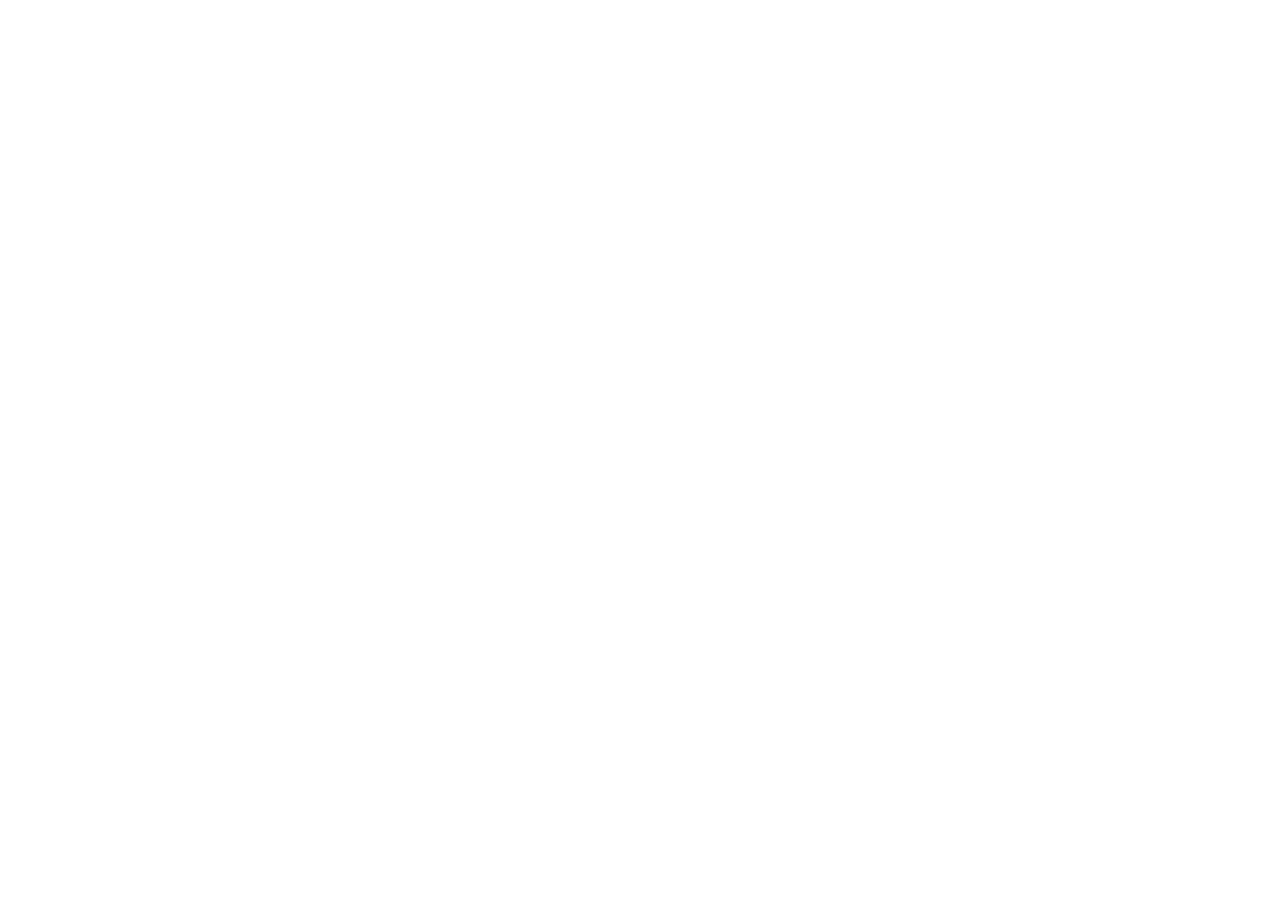
==== week3_conditionals/Industry_conditionals/index.html @ 86ec0014 "week 3 assignment" ====
<!DOCTYPE html>

<html>
<head>
    <title>Industry_Conditionals</title>
    <link rel="stylesheet" type="text/css" href="cws.css">
</head>

<body>
<script src="javascript/cws.js"></script>


</body>
</html>
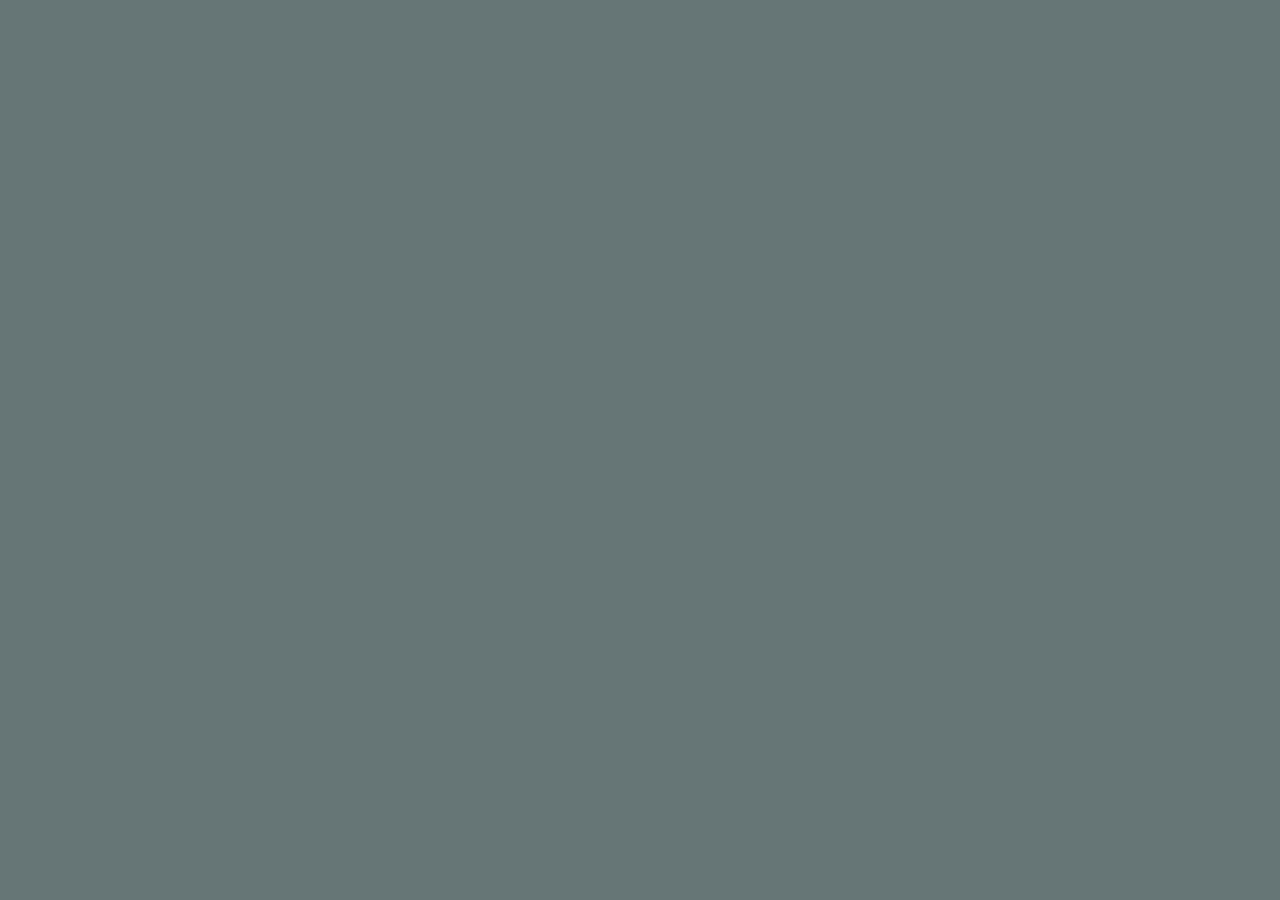
==== commit 708458c6: "industry conditionals" ====
--- a/week3_conditionals/Industry_conditionals/index.html
+++ b/week3_conditionals/Industry_conditionals/index.html
@@ -3,11 +3,11 @@
 <html>
 <head>
     <title>Industry_Conditionals</title>
-    <link rel="stylesheet" type="text/css" href="cws.css">
+    <link rel="stylesheet" type="text/css" href="industry.css">
 </head>
 
 <body>
-<script src="javascript/cws.js"></script>
+<script src="javascript/industry.js"></script>
 
 
 </body>
--- a/week3_conditionals/Industry_conditionals/industry.css
+++ b/week3_conditionals/Industry_conditionals/industry.css
@@ -0,0 +1,3 @@
+body {
+    background-color:#667676;
+}